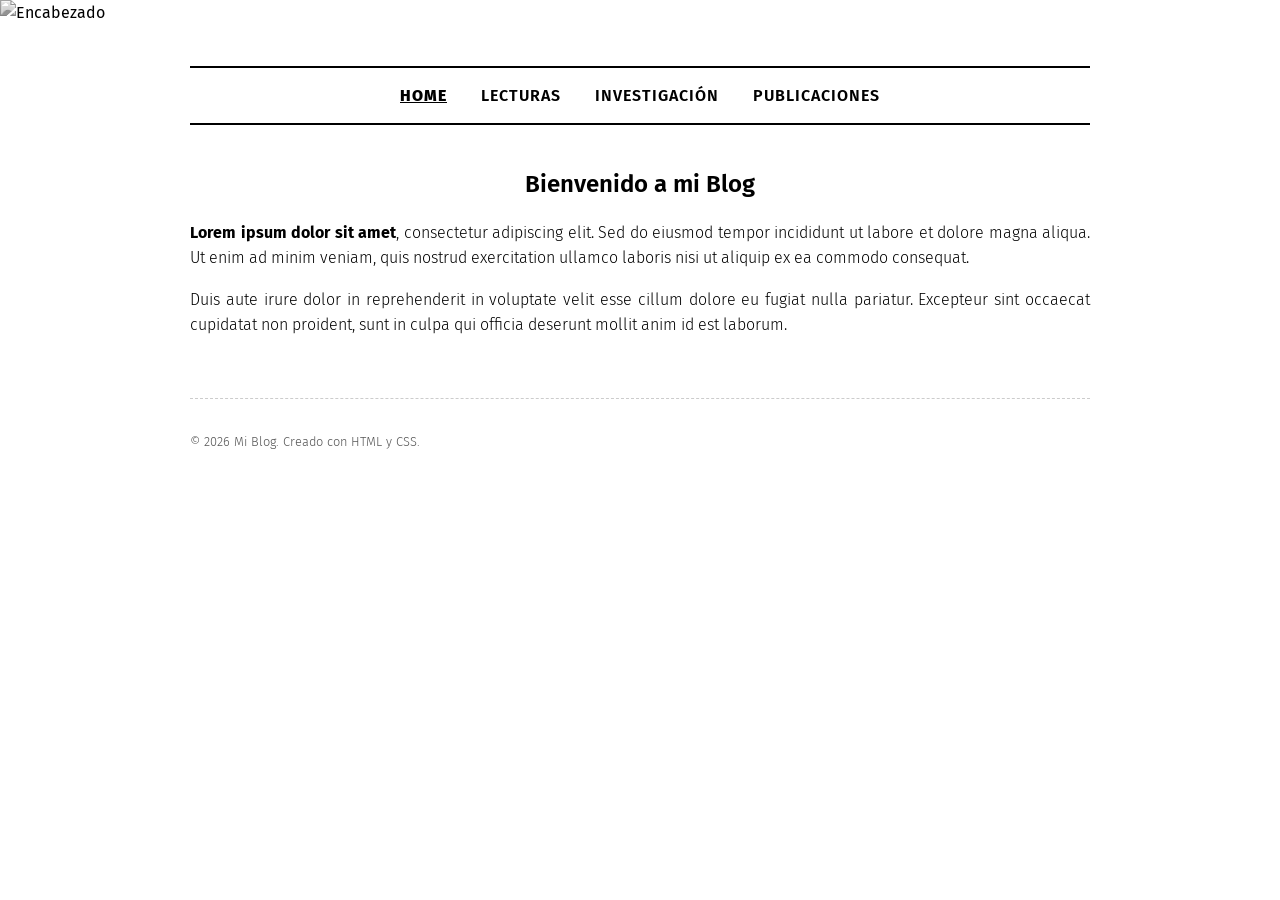
==== index.html @ b8d96319 "Add files via upload" ====
<!DOCTYPE html>
<html lang="es">
<head>
    <meta charset="UTF-8">
    <meta name="viewport" content="width=device-width, initial-scale=1.0">
    <title>Home | Mi Blog</title>
    <!-- Aquí le decimos al HTML que jale el diseño del archivo style.css -->
    <link rel="stylesheet" href="style.css">
</head>
<body>

    <img src="https://images.unsplash.com/photo-1451187580459-43490279c0fa?q=80&w=2000&auto=format&fit=crop" alt="Encabezado" class="header-image">

    <div class="container">
        
        <!-- Menú de navegación -->
        <nav>
            <ul>
                <li><a href="index.html" class="activo">Home</a></li>
                <li><a href="lecturas.html">Lecturas</a></li>
                <li><a href="investigacion.html">Investigación</a></li>
                <li><a href="publicaciones.html">Publicaciones</a></li>
            </ul>
        </nav>

        <section>
            <h1>Bienvenido a mi Blog</h1>
            <p><strong>Lorem ipsum dolor sit amet</strong>, consectetur adipiscing elit. Sed do eiusmod tempor incididunt ut labore et dolore magna aliqua. Ut enim ad minim veniam, quis nostrud exercitation ullamco laboris nisi ut aliquip ex ea commodo consequat.</p>
            <p>Duis aute irure dolor in reprehenderit in voluptate velit esse cillum dolore eu fugiat nulla pariatur. Excepteur sint occaecat cupidatat non proident, sunt in culpa qui officia deserunt mollit anim id est laborum.</p>
        </section>

        <footer>
            <p>&copy; 2026 Mi Blog. Creado con HTML y CSS.</p>
        </footer>

    </div>
</body>
</html>
---- style.css ----
/* Importando la fuente Fira Sans */
@import url('https://fonts.googleapis.com/css2?family=Fira+Sans:wght@300;400;600&display=swap');

/* Estilos generales */
body {
    font-family: 'Fira Sans', sans-serif;
    background-color: #ffffff;
    color: #000000;
    margin: 0;
    padding: 0;
    line-height: 1.6;
}

.container {
    max-width: 900px;
    margin: 0 auto;
    padding: 20px;
    text-align: center;
}

.header-image {
    width: 100%;
    max-height: 300px;
    object-fit: cover;
    filter: grayscale(100%);
    margin-bottom: 20px;
}

nav {
    border-top: 2px solid #000;
    border-bottom: 2px solid #000;
    padding: 15px 0;
    margin-bottom: 40px;
}

nav ul {
    list-style-type: none;
    margin: 0;
    padding: 0;
}

nav ul li {
    display: inline;
    margin: 0 15px;
}

nav ul li a {
    text-decoration: none;
    color: #000000;
    font-weight: 600;
    text-transform: uppercase;
    letter-spacing: 1px;
}

nav ul li a:hover {
    text-decoration: underline;
}

/* Estilos para que sepamos en qué página estamos (opcional pero útil) */
nav ul li a.activo {
    text-decoration: underline;
    font-weight: 800;
}

section {
    margin-bottom: 60px;
}

h1, h2, h3 {
    font-weight: 600;
    margin-bottom: 15px;
}

p {
    font-weight: 300;
    text-align: justify;
    margin-bottom: 15px;
}

footer {
    margin-top: 40px;
    font-size: 0.8em;
    color: #555;
    border-top: 1px dashed #cccccc;
    padding-top: 20px;
}
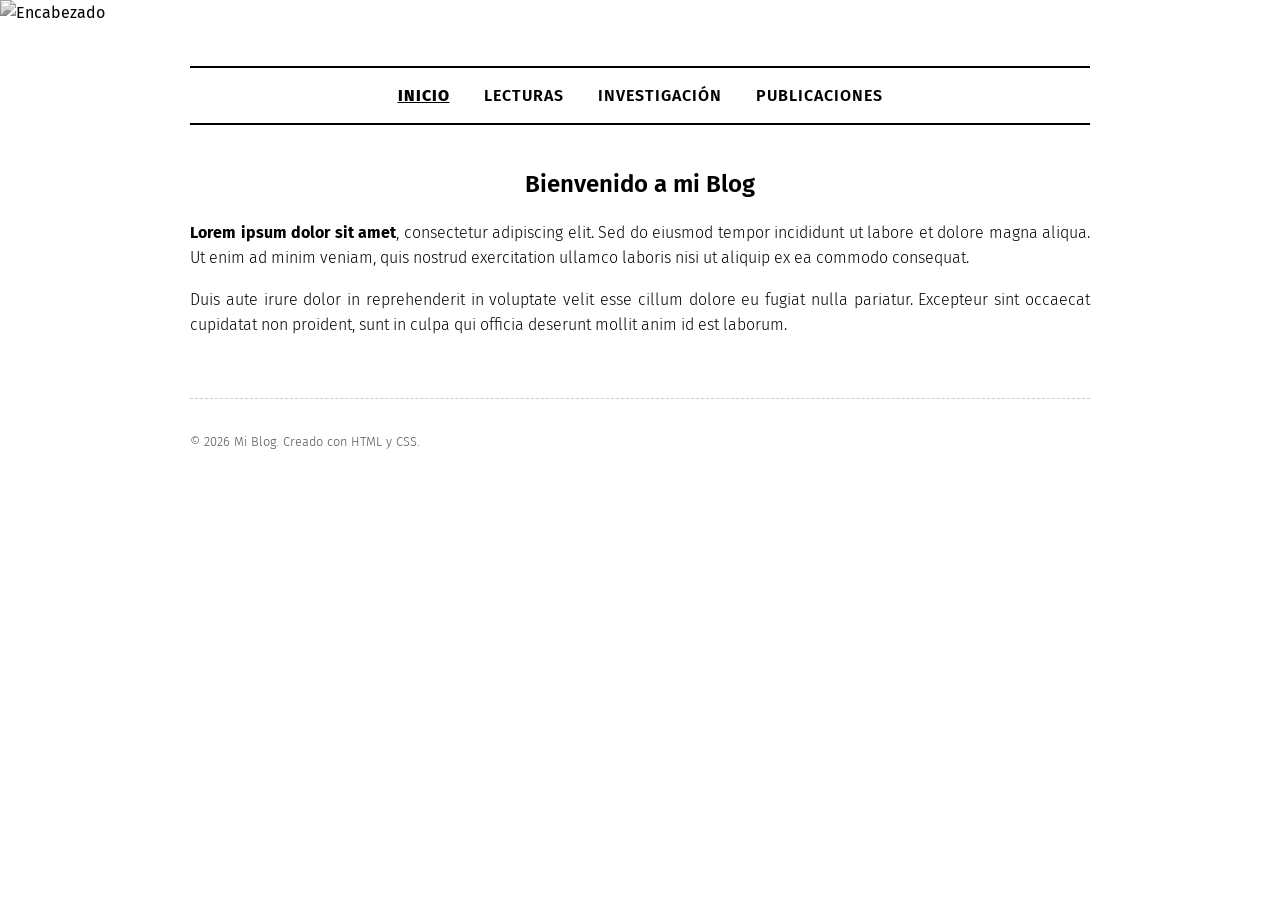
==== commit 55c6e8bd: "Update index.html" ====
--- a/index.html
+++ b/index.html
@@ -3,7 +3,7 @@
 <head>
     <meta charset="UTF-8">
     <meta name="viewport" content="width=device-width, initial-scale=1.0">
-    <title>Home | Mi Blog</title>
+    <title>IE Chavez</title>
     <!-- Aquí le decimos al HTML que jale el diseño del archivo style.css -->
     <link rel="stylesheet" href="style.css">
 </head>
@@ -16,7 +16,7 @@
         <!-- Menú de navegación -->
         <nav>
             <ul>
-                <li><a href="index.html" class="activo">Home</a></li>
+                <li><a href="index.html" class="activo">Inicio</a></li>
                 <li><a href="lecturas.html">Lecturas</a></li>
                 <li><a href="investigacion.html">Investigación</a></li>
                 <li><a href="publicaciones.html">Publicaciones</a></li>
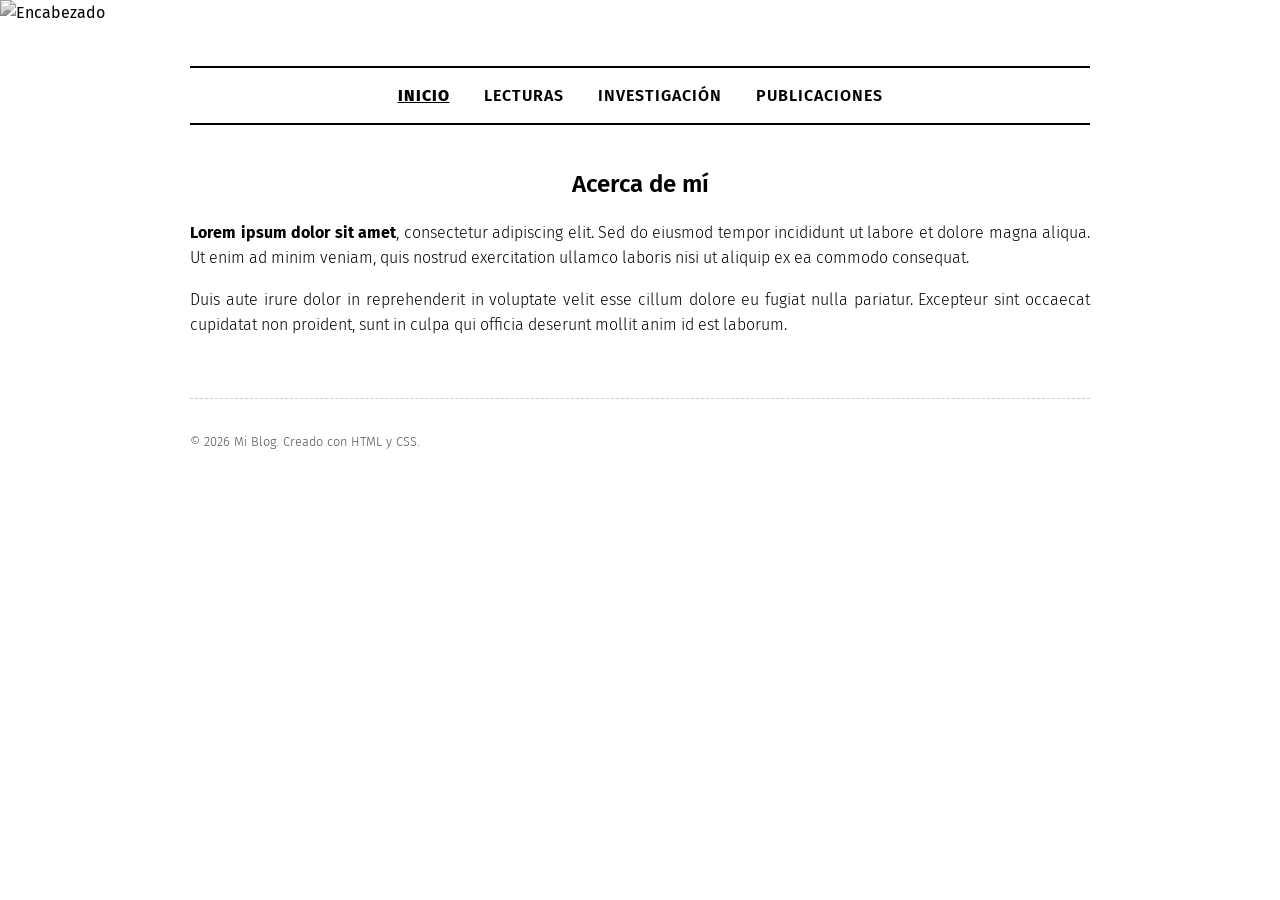
==== commit 0ce7be2e: "Update index.html" ====
--- a/index.html
+++ b/index.html
@@ -24,7 +24,7 @@
         </nav>
 
         <section>
-            <h1>Bienvenido a mi Blog</h1>
+            <h1>Acerca de mí</h1>
             <p><strong>Lorem ipsum dolor sit amet</strong>, consectetur adipiscing elit. Sed do eiusmod tempor incididunt ut labore et dolore magna aliqua. Ut enim ad minim veniam, quis nostrud exercitation ullamco laboris nisi ut aliquip ex ea commodo consequat.</p>
             <p>Duis aute irure dolor in reprehenderit in voluptate velit esse cillum dolore eu fugiat nulla pariatur. Excepteur sint occaecat cupidatat non proident, sunt in culpa qui officia deserunt mollit anim id est laborum.</p>
         </section>
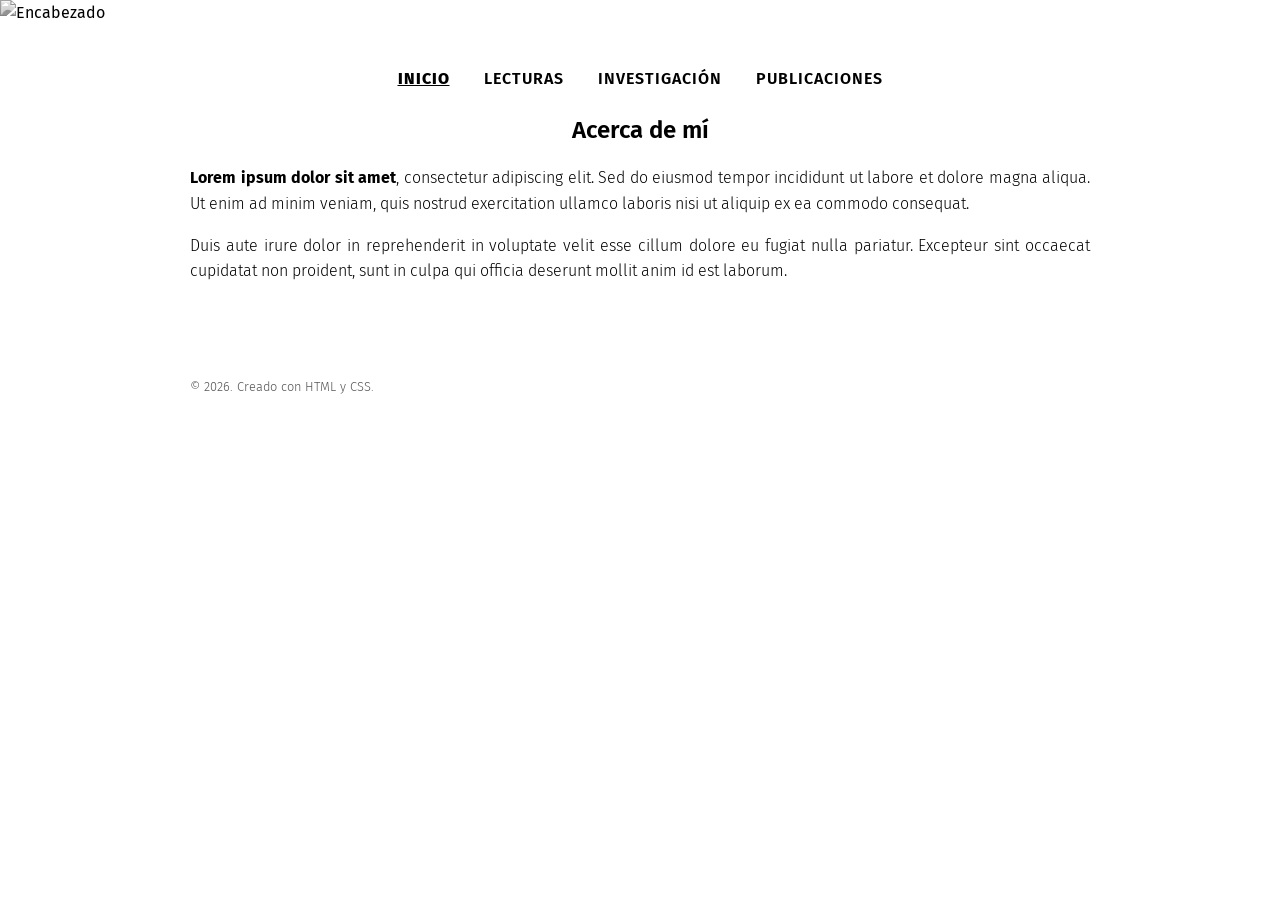
==== commit 81039afa: "Update index.html" ====
--- a/index.html
+++ b/index.html
@@ -30,7 +30,7 @@
         </section>
 
         <footer>
-            <p>&copy; 2026 Mi Blog. Creado con HTML y CSS.</p>
+            <p>&copy; 2026. Creado con HTML y CSS.</p>
         </footer>
 
     </div>
--- a/style.css
+++ b/style.css
@@ -26,12 +26,12 @@
     margin-bottom: 20px;
 }
 
-nav {
+/* nav {
     border-top: 2px solid #000;
     border-bottom: 2px solid #000;
     padding: 15px 0;
     margin-bottom: 40px;
-}
+} */
 
 nav ul {
     list-style-type: none;
@@ -81,6 +81,7 @@
     margin-top: 40px;
     font-size: 0.8em;
     color: #555;
-    border-top: 1px dashed #cccccc;
+    /* border-top: 1px dashed #cccccc; */
+    border-top: none;
     padding-top: 20px;
 }
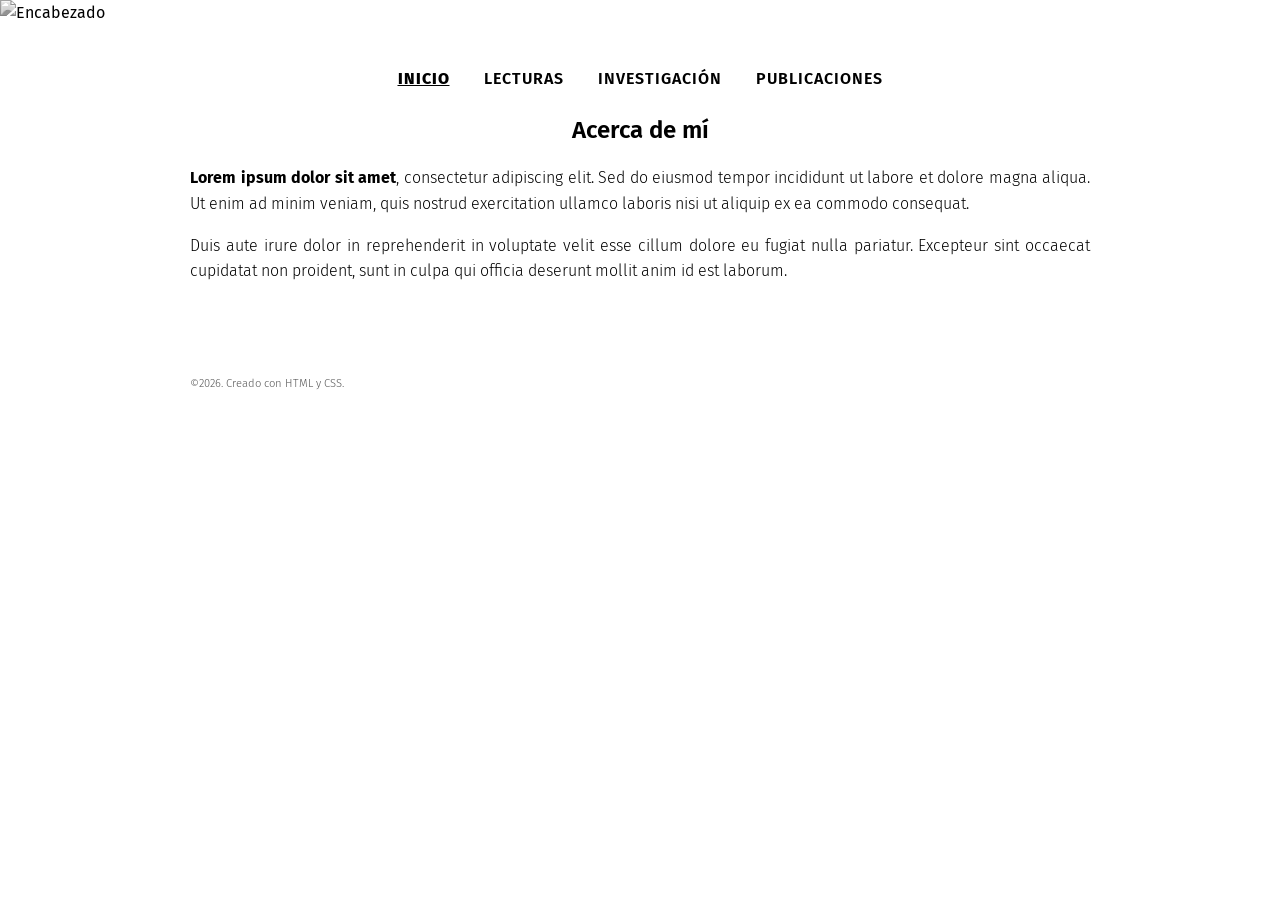
==== commit 0c225f72: "Update index.html" ====
--- a/index.html
+++ b/index.html
@@ -30,7 +30,7 @@
         </section>
 
         <footer>
-            <p>&copy; 2026. Creado con HTML y CSS.</p>
+            <p>&copy;2026. Creado con HTML y CSS.</p>
         </footer>
 
     </div>
--- a/style.css
+++ b/style.css
@@ -79,7 +79,7 @@
 
 footer {
     margin-top: 40px;
-    font-size: 0.8em;
+    font-size: 0.7em;
     color: #555;
     /* border-top: 1px dashed #cccccc; */
     border-top: none;
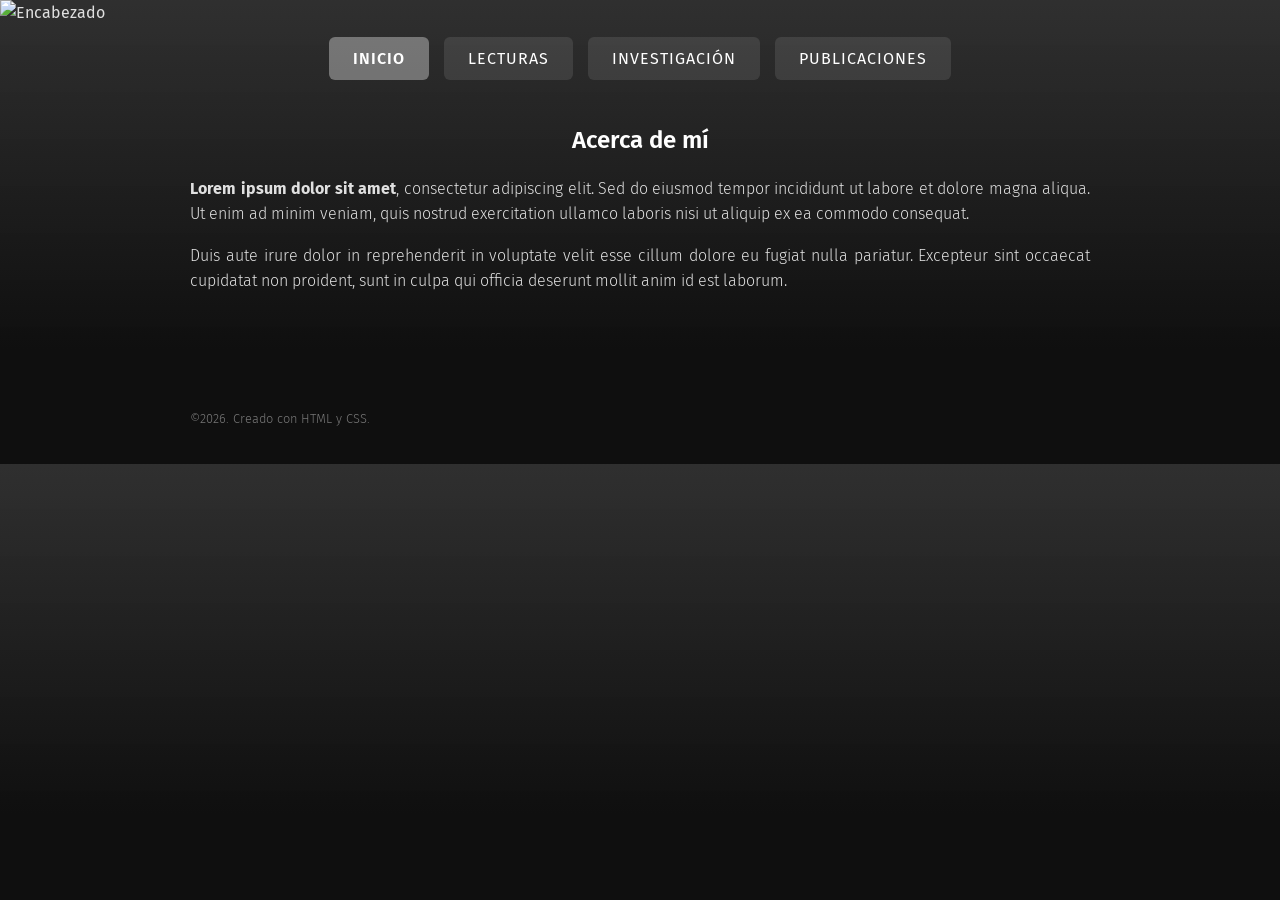
==== commit ba0fd5e3: "Update index.html" ====
--- a/index.html
+++ b/index.html
@@ -9,7 +9,7 @@
 </head>
 <body>
 
-    <img src="https://images.unsplash.com/photo-1451187580459-43490279c0fa?q=80&w=2000&auto=format&fit=crop" alt="Encabezado" class="header-image">
+    <img src="'https://upload.wikimedia.org/wikipedia/commons/thumb/a/a3/Planck_satellite_cmb.jpg/1200px-Planck_satellite_cmb.jpg'" alt="Encabezado" class="header-image">
 
     <div class="container">
         
--- a/style.css
+++ b/style.css
@@ -1,11 +1,17 @@
 /* Importando la fuente Fira Sans */
 @import url('https://fonts.googleapis.com/css2?family=Fira+Sans:wght@300;400;600&display=swap');
 
-/* Estilos generales */
+/* Estilos generales y Fondo */
 body {
     font-family: 'Fira Sans', sans-serif;
-    background-color: #ffffff;
-    color: #000000;
+    /* Capa 1: Degradado (de gris tenue a negro sólido a los 350px) 
+       Capa 2: Imagen del mapa del CMB (usando el del satélite Planck como ejemplo) */
+    background: 
+        linear-gradient(to bottom, rgba(80, 80, 80, 0.5) 0%, rgba(15, 15, 15, 1) 350px),
+        url('https://upload.wikimedia.org/wikipedia/commons/thumb/a/a3/Planck_satellite_cmb.jpg/1200px-Planck_satellite_cmb.jpg') no-repeat center top;
+    background-size: 50% auto; /* Ajusta la imagen al ancho de la pantalla */
+    background-color: #0f0f0f; /* Color base por si la imagen tarda en cargar */
+    color: #e0e0e0; /* Letras claras (gris muy claro, cansa menos la vista que el blanco puro) */
     margin: 0;
     padding: 0;
     line-height: 1.6;
@@ -16,58 +22,67 @@
     margin: 0 auto;
     padding: 20px;
     text-align: center;
+    /* Añadimos un poco de espacio arriba para que el fondo del CMB se aprecie bien */
+    /* padding-top: 80px;  */
 }
 
-.header-image {
-    width: 100%;
-    max-height: 300px;
-    object-fit: cover;
-    filter: grayscale(100%);
-    margin-bottom: 20px;
+/* =========================================
+   Estilos del menú (Botones translúcidos)
+   ========================================= */
+nav {
+    margin-bottom: 50px;
 }
-
-/* nav {
-    border-top: 2px solid #000;
-    border-bottom: 2px solid #000;
-    padding: 15px 0;
-    margin-bottom: 40px;
-} */
 
 nav ul {
     list-style-type: none;
     margin: 0;
     padding: 0;
-}
-
-nav ul li {
-    display: inline;
-    margin: 0 15px;
+    display: flex; /* Usamos flexbox para alinear los botones fácilmente */
+    justify-content: center;
+    gap: 15px; /* Espacio entre los botones */
 }
 
 nav ul li a {
     text-decoration: none;
-    color: #000000;
-    font-weight: 600;
+    color: #ffffff; /* Texto de los botones en blanco */
+    font-weight: 400;
     text-transform: uppercase;
     letter-spacing: 1px;
+    
+    /* Efecto de cuadro semiopaco */
+    background-color: rgba(255, 255, 255, 0.1); /* Blanco al 10% de opacidad */
+    padding: 12px 24px;
+    border-radius: 6px; /* Bordes redondeados */
+    backdrop-filter: blur(4px); /* Difumina ligeramente lo que hay detrás del botón */
+    
+    /* Transición suave para el hover */
+    transition: background-color 0.3s ease, transform 0.2s ease;
 }
 
+/* Cuando el mouse pasa por encima del botón */
 nav ul li a:hover {
-    text-decoration: underline;
+    background-color: rgba(255, 255, 255, 0.25); /* Aumenta la opacidad */
+    transform: translateY(-2px); /* Eleva el botón ligeramente */
 }
 
-/* Estilos para que sepamos en qué página estamos (opcional pero útil) */
+/* Botón de la ventana en la que nos encontramos */
 nav ul li a.activo {
-    text-decoration: underline;
-    font-weight: 800;
+    background-color: rgba(255, 255, 255, 0.35); /* El más opaco para destacar */
+    font-weight: 600;
 }
 
+/* =========================================
+   Secciones y Tipografía
+   ========================================= */
 section {
     margin-bottom: 60px;
+    padding-bottom: 40px;
+    /* border-bottom: 1px dashed #333333; /* Línea divisoria ahora más oscura */ */
 }
 
 h1, h2, h3 {
     font-weight: 600;
+    color: #ffffff; /* Títulos en blanco puro para resaltar sobre los párrafos */
     margin-bottom: 15px;
 }
 
@@ -79,9 +94,6 @@
 
 footer {
     margin-top: 40px;
-    font-size: 0.7em;
-    color: #555;
-    /* border-top: 1px dashed #cccccc; */
-    border-top: none;
-    padding-top: 20px;
+    font-size: 0.8em;
+    color: #777777; /* Texto del pie de página oscuro pero legible */
 }
